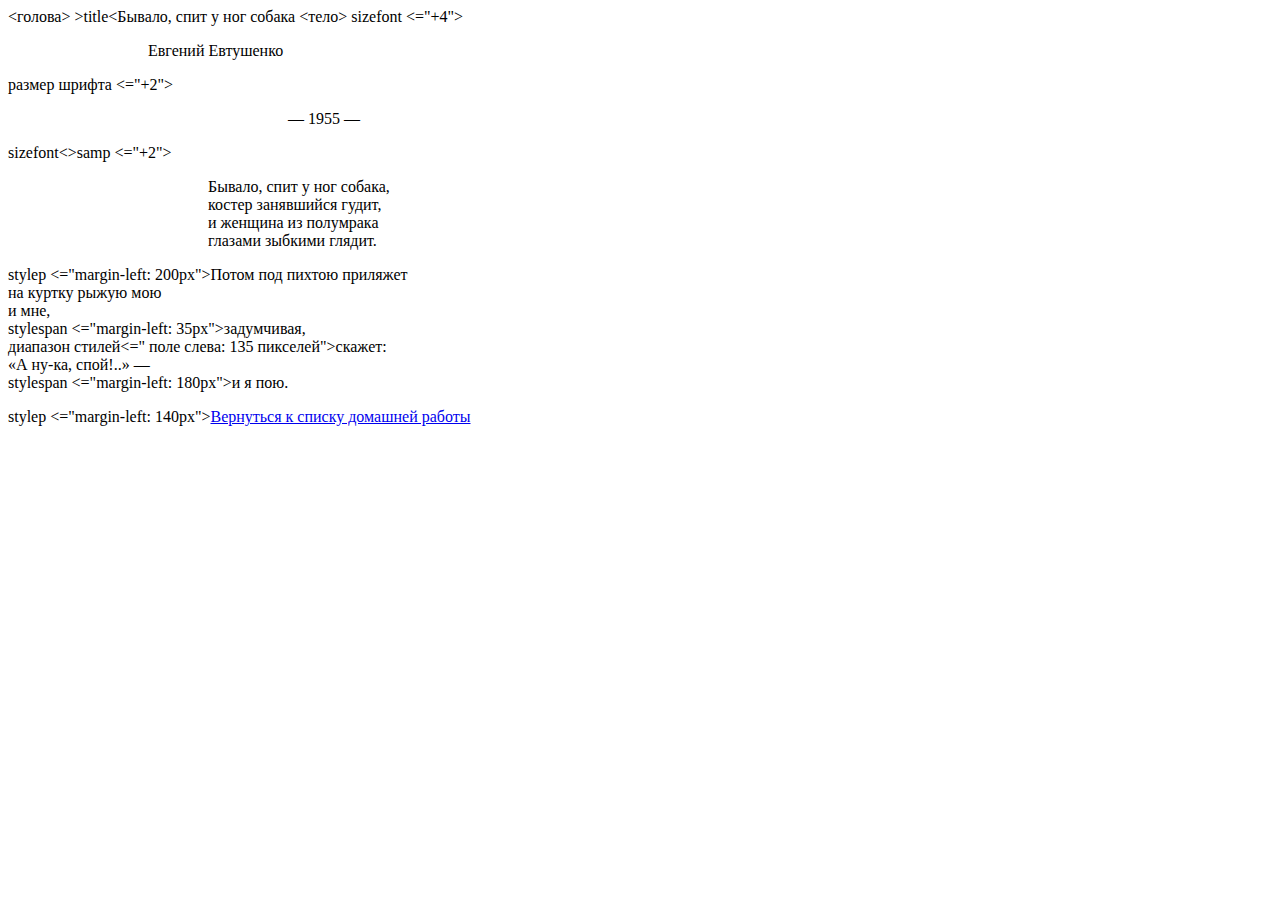
==== eugene.html @ 10ec3a0a "Add files via upload" ====
<!DOCTYPE html>
<html>
    <голова>
    >title<Бывало, спит у ног собака</title> 
     </head>
     <тело>
         sizefont <="+4"><p style="margin-left: 140px">Евгений Евтушенко</font></p> 
         размер шрифта <="+2"><p style="margin-left: 280px">— 1955 —</font></p>
         sizefont<>samp <="+2"><p style="margin-left: 200px">Бывало, спит у ног собака,<br>
  костер занявшийся гудит,<br>
  и женщина из полумрака<br>
  глазами зыбкими глядит.</p> 

         stylep <="margin-left: 200px">Потом под пихтою приляжет<br>
     на куртку рыжую мою<br>
     и мне,<br>
          stylespan <="margin-left: 35px">задумчивая,</span><br> 
          диапазон стилей<=" поле слева: 135 пикселей">скажет:<br> </span> 
     «А ну-ка, спой!..» —<br>
         stylespan <="margin-left: 180px">и я пою.</span></p></font></samp> 
         stylep <="margin-left: 140px"><a href="homework.html">Вернуться к списку домашней работы</a></p>
    </body>
</html>
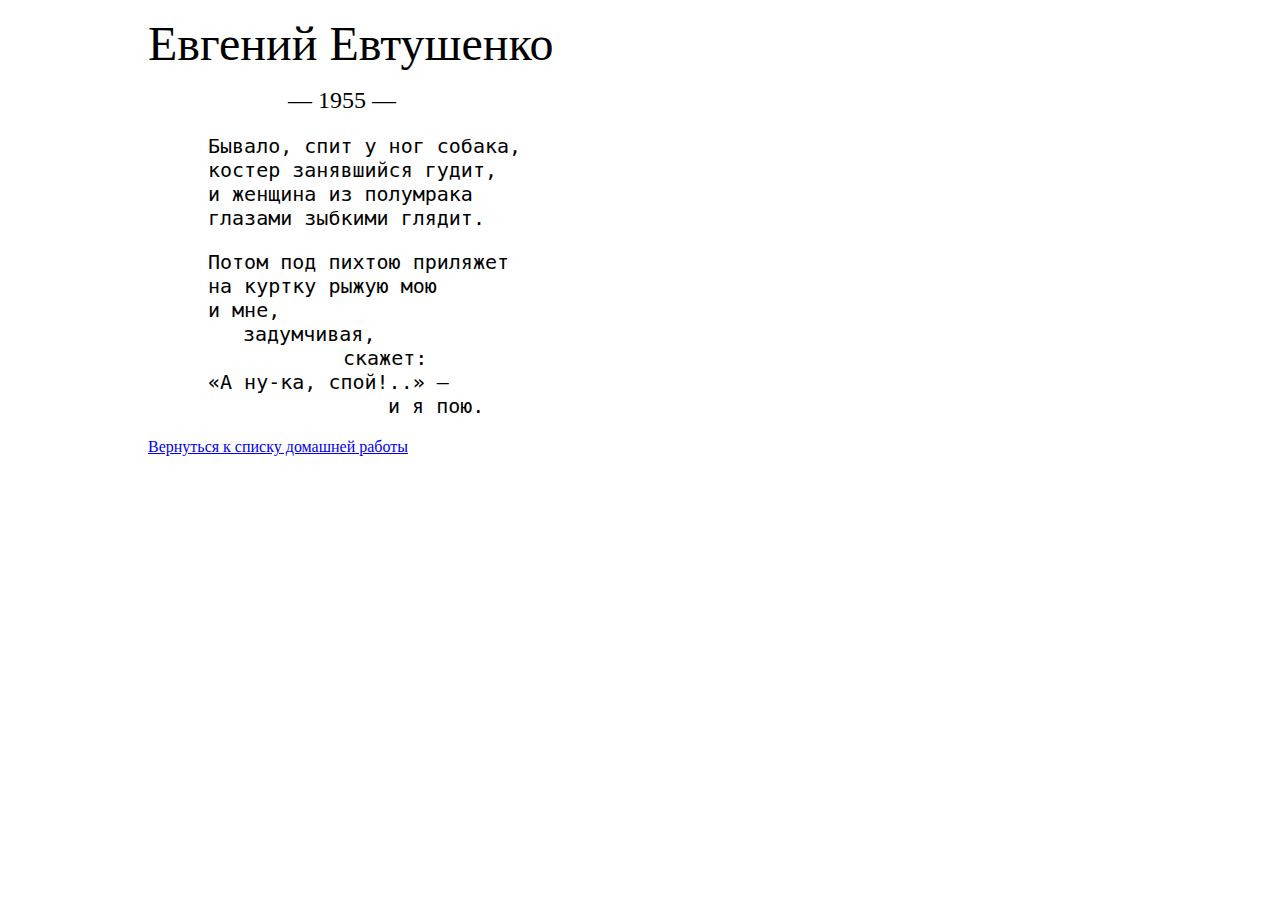
==== commit e335545a: "Add files via upload" ====
--- a/eugene.html
+++ b/eugene.html
@@ -1,23 +1,23 @@
 <!DOCTYPE html>
 <html>
-    <голова>
-    >title<Бывало, спит у ног собака</title> 
+    <head>
+          <title>Бывало, спит у ног собака</title> 
      </head>
-     <тело>
-         sizefont <="+4"><p style="margin-left: 140px">Евгений Евтушенко</font></p> 
-         размер шрифта <="+2"><p style="margin-left: 280px">— 1955 —</font></p>
-         sizefont<>samp <="+2"><p style="margin-left: 200px">Бывало, спит у ног собака,<br>
-  костер занявшийся гудит,<br>
-  и женщина из полумрака<br>
-  глазами зыбкими глядит.</p> 
+     <body>
+         <font size="+4"><p style="margin-left: 140px">Евгений Евтушенко</font></p> 
+         <font size="+2"><p style="margin-left: 280px">— 1955 —</font></p>
+         <samp><font size="+2"><p style="margin-left: 200px">Бывало, спит у ног собака,<br>
+            костер занявшийся гудит,<br>
+         и женщина из полумрака<br>
+         глазами зыбкими глядит.</p> 
 
-         stylep <="margin-left: 200px">Потом под пихтою приляжет<br>
-     на куртку рыжую мою<br>
-     и мне,<br>
-          stylespan <="margin-left: 35px">задумчивая,</span><br> 
-          диапазон стилей<=" поле слева: 135 пикселей">скажет:<br> </span> 
-     «А ну-ка, спой!..» —<br>
-         stylespan <="margin-left: 180px">и я пою.</span></p></font></samp> 
-         stylep <="margin-left: 140px"><a href="homework.html">Вернуться к списку домашней работы</a></p>
+         <p style="margin-left: 200px">Потом под пихтою приляжет<br>
+            на куртку рыжую мою<br>
+         и мне,<br>
+         <span style="margin-left: 35px">задумчивая,</span><br>
+         <span style="margin-left: 135px">скажет:</span><br>
+         «А ну-ка, спой!..» —<br>
+         <span style="margin-left: 180px">и я пою.</span></p></font></samp>
+         <p style="margin-left: 140px"><a href="homework.html">Вернуться к списку домашней работы</a></p>
     </body>
 </html>